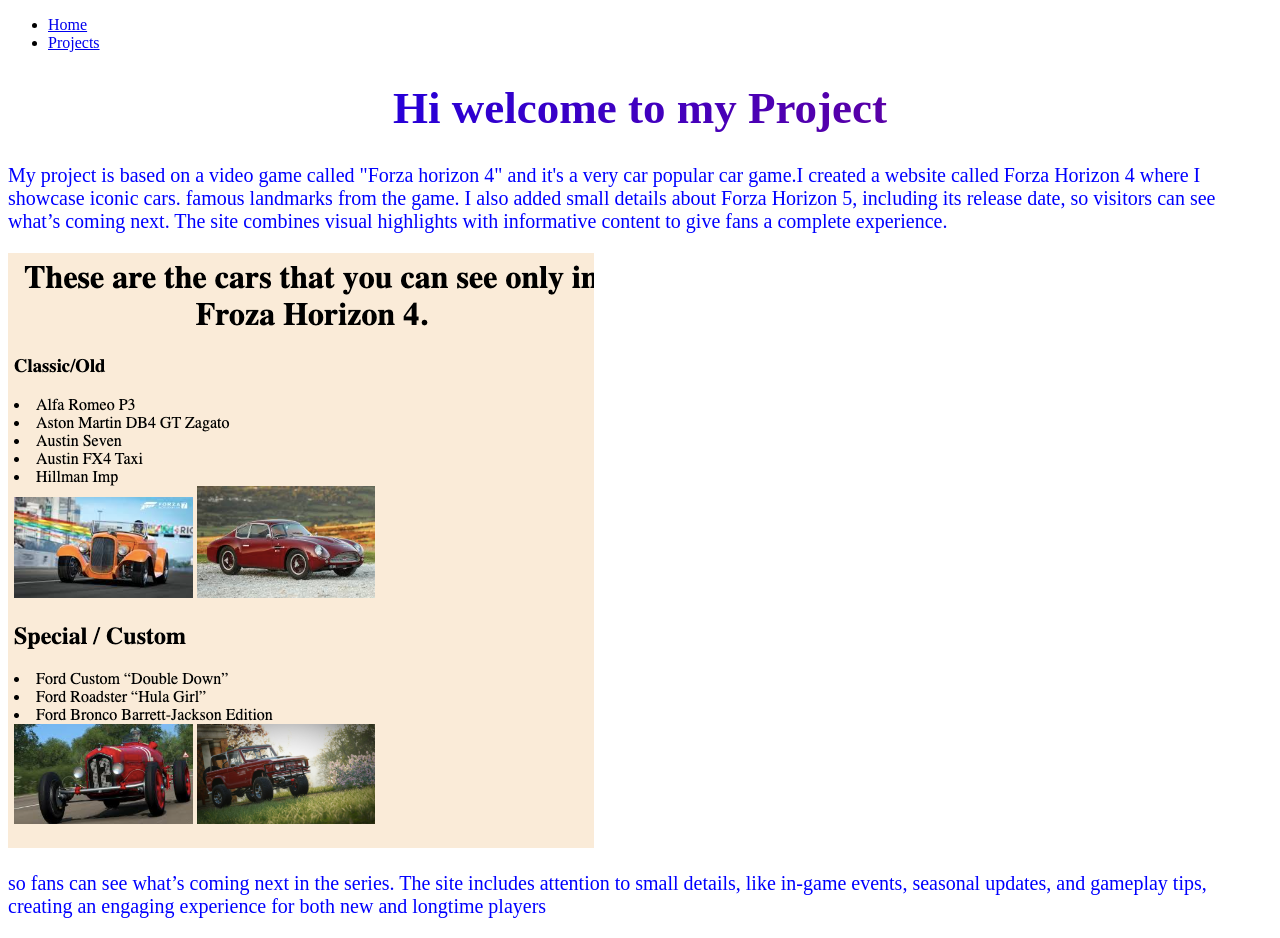
==== Pages/Projects.html @ 2bceb28a "new files" ====
<!DOCTYPE html>
<html lang="en">
<head>
    <meta charset="UTF-8">
    <meta name="viewport" content="width=device-width, initial-scale=1.0">
    <title>Document</title>
    <link rel="stylesheet" href="style.css">
</head>
<body>
    <ul>
        
<li> <a href="index.html"> Home </li>
    <div class="active">
    <li> <a href="Projects.html"> Projects</a></li>
    </div>
    </ul>

<h1>Hi welcome to my Project</h1>

<p>My project is based on a video game called "Forza horizon 4" and 
    it's a very car popular car game.I created a website called Forza
     Horizon 4 where I showcase iconic cars. famous landmarks from the game. 
     I also added small details about Forza Horizon 5, including its release date, 
     so visitors can see what’s coming next. The site combines visual 
     highlights with informative content to give fans a complete experience.
</p>
<img src="../Images/Screen Shot 2026-03-10 at 12.21.56 PM.png" alt="screen shot 1">
<p>so fans can see what’s coming next in the series. The site includes attention to small details, like in-game events, seasonal updates, and gameplay tips, creating an engaging experience for both new and longtime players</p>

</body>
</html>
---- Pages/style.css ----
h1 {
font-size: 45px;
  text-align: center;
  background: linear-gradient(90deg, blue, purple);
  -webkit-background-clip: text;
  -webkit-text-fill-color: transparent;

}

h2 {

font-size: 32px;
  color:pink;
  text-align: center;
  border-bottom: 3px solid #1e90ff;
  display: inline-block;
  padding-bottom: 5px;
}

p {
  font-size: 20px;
  color:blue
  
}




body {

background-color:grey



li {
  font-size: 20px;
  color: #00ffff; /* glow color */
  font-family: 'Orbitron', sans-serif;
  margin: 10px 0;
 
}




li::before {
  content: '•'; /* bullet */
  color: #ff00ff; /* secondary glow color */
  font-size: 24px;
  
}
img {
  width: 300px; /* adjust size */
  border-radius: 15px; /* rounded corners */
  

}
img:hover {
 
  box-shadow: 
    0 0 20px #00ffff,
    0 0 40px #00ffff,
    0 0 60px #00ffff;
}



hr {

width: 3000px;


}


ul {
  list-style-type: none;
  margin: 0;
  padding: 0;
}

ul {
  list-style-type: none;
  margin: 0;
  padding: 0;
  background-color: #ebbf6d;
  display: flex;
}

ul li a {
  display: block;
  color: rgb(255, 255, 255);
  padding: 14px 16px;
  text-decoration: none;
}

ul li a:hover {
  background-color: #676060;
}
ul {
  position: sticky;
  top: 0;
}
ul div.active {
  background-color: #525ff1;
}
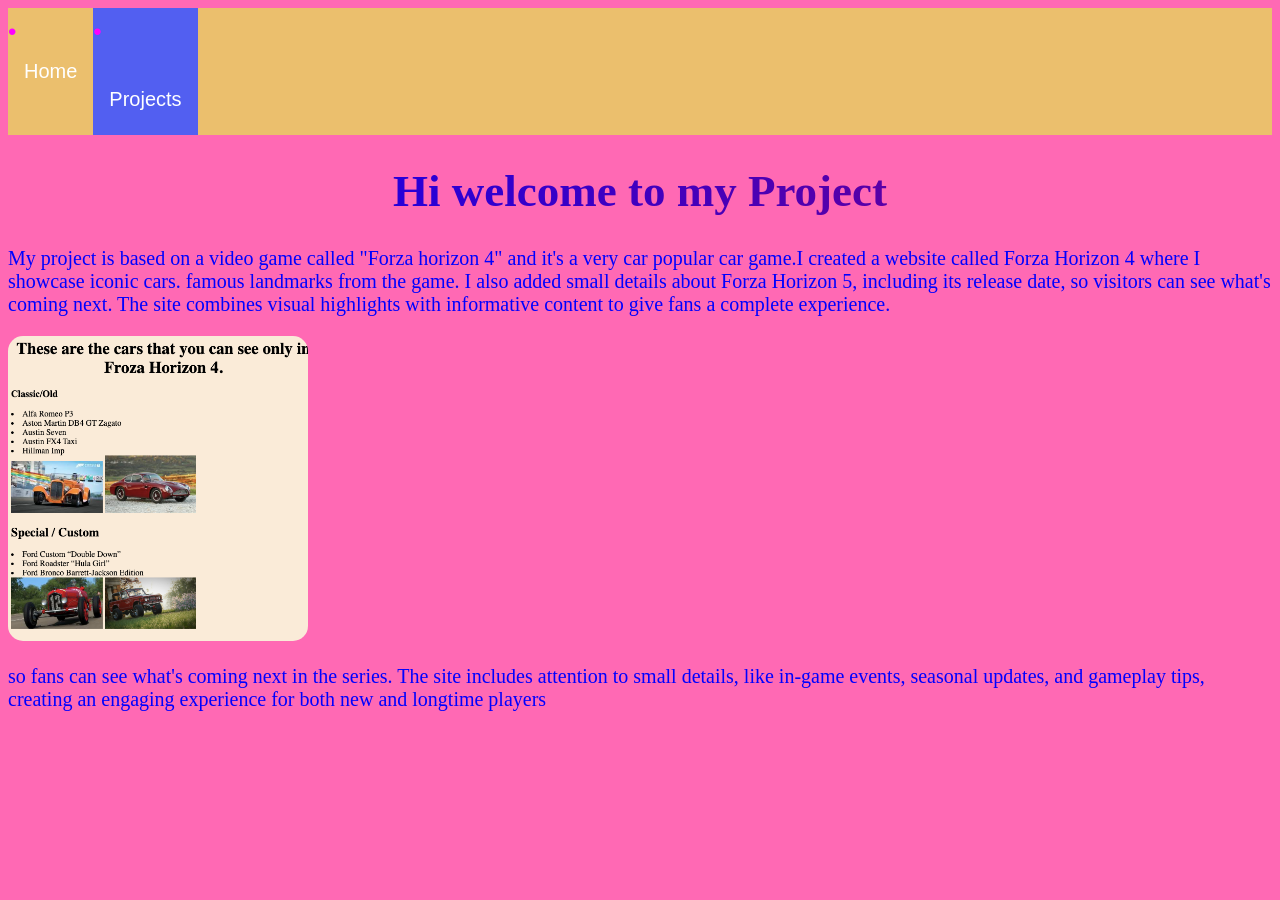
==== commit f71b83c8: "add colours for the background of the web sit in the porfolio web" ====
--- a/Pages/Projects.html
+++ b/Pages/Projects.html
@@ -21,11 +21,11 @@
     it's a very car popular car game.I created a website called Forza
      Horizon 4 where I showcase iconic cars. famous landmarks from the game. 
      I also added small details about Forza Horizon 5, including its release date, 
-     so visitors can see what’s coming next. The site combines visual 
+     so visitors can see what's coming next. The site combines visual 
      highlights with informative content to give fans a complete experience.
 </p>
 <img src="../Images/Screen Shot 2026-03-10 at 12.21.56 PM.png" alt="screen shot 1">
-<p>so fans can see what’s coming next in the series. The site includes attention to small details, like in-game events, seasonal updates, and gameplay tips, creating an engaging experience for both new and longtime players</p>
+<p>so fans can see what's coming next in the series. The site includes attention to small details, like in-game events, seasonal updates, and gameplay tips, creating an engaging experience for both new and longtime players</p>
 
 </body>
 </html>
--- a/Pages/style.css
+++ b/Pages/style.css
@@ -28,7 +28,7 @@
 
 body {
 
-background-color:grey
+background-color: hotpink }
 
 
 
